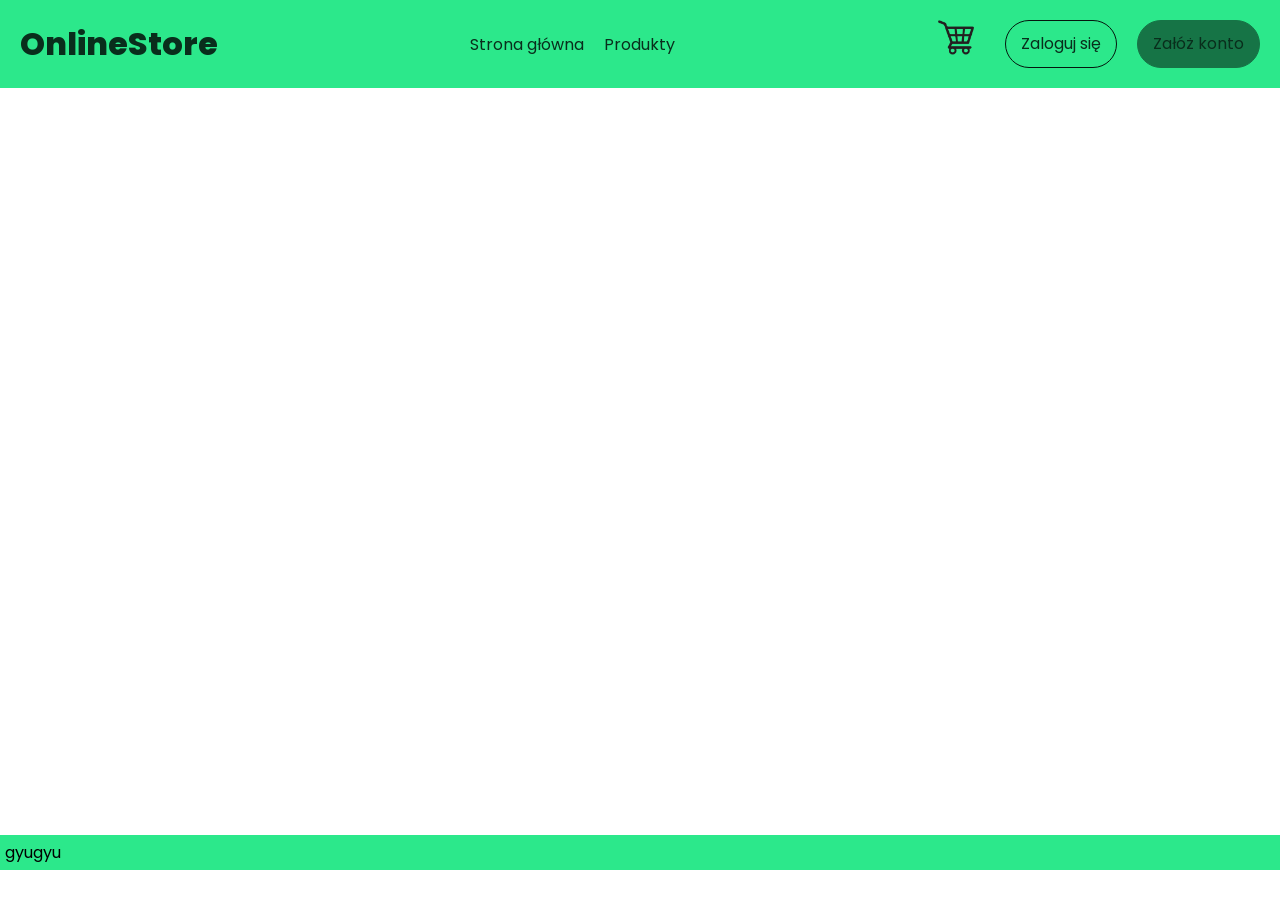
==== pages/cart.html @ aaa84123 "Dodanie koszyka zakupowego z localstorage" ====
<!DOCTYPE html>
<html lang="pl">
<head>
    <meta charset="UTF-8">
    <meta name="viewport" content="width=device-width, initial-scale=1.0">
    <title>OnlineStore</title>
    <link rel="preconnect" href="https://fonts.googleapis.com">
    <link rel="preconnect" href="https://fonts.gstatic.com" crossorigin>
    <link href="https://fonts.googleapis.com/css2?family=Poppins:ital,wght@0,100;0,200;0,300;0,400;0,500;0,600;0,700;0,800;0,900;1,100;1,200;1,300;1,400;1,500;1,600;1,700;1,800;1,900&display=swap" rel="stylesheet">
    <link rel="stylesheet" href="../style.css">
</head>
<body>
    <header>
        
        <a href="index.html"> <h1 class="h1-header">OnlineStore</h1> </a>
            <nav class="nav-left"> 
                <a href="../index.html"> Strona główna</a>
                <a href="pages/products.html"> Produkty </a>    
            </nav>
            <nav class="nav-right">
                <a href="../pages/cart.html"> <img src="../cart.webp" class="img-cart" alt=""></a>
                <a href="pages/login.html" class="index-login-button"> Zaloguj się </a> 
                <a href="pages/register.html" class="index-register-button"> Załóż konto</a> 
                
             </nav>
    </header>

    <main>
        
        
    </main>

    <footer>
        gyugyu

    </footer>
</body>
</html>
---- style.css ----
*{
    margin: 0;
    font-family: 'Poppins', sans-serif;
    box-sizing: border-box;
    
}
a{
    text-decoration: none;
    font-family: 'Poppins', sans-serif;
    
}
a:link, a:visited{
    color: #092e1c;
}
header{
    background-color: #2CE88B;
    padding: 20px;
    justify-content: space-between;
    display: flex;
    
    
}
main{
    background-color: white;
    padding: 10px;
    min-height: 83vh;
}
footer{
    background-color: #2CE88B;
    padding: 5px;

}
.nav-left{
    align-items: center;
}
.nav-right, .nav-left{
    display: flex;
    gap: 20px;
    
}

.h1-header{
    font-family: 'Poppins', sans-serif;
    color: #092e1c;
    text-align: left;
    font-weight: 800;
    
}


.login-btn-login, .register-btn-register{
    color: #6befae;
    background-color: #092e1c;
    border-radius: 25px;
    height: 60px;
    width: 160px;
    padding: 12px;
}
    
.login-btn-login:hover{
    background-color: #0d462a;
}
.register-btn-register:hover{
    background-color: #0d462a;
}
.login-box, .register-box{
    
    border-radius: 25px;
    display: flex;
    background-color: #eafdf3;
    width: 600px;
    padding: 90px;
    flex-direction: column;
    gap: 20px;
    
    
}
.login-form, .register-form{
    display: flex;
    flex-direction: column;
    gap: 20px;
}
.login-form input, .register-form input{
    padding: 15px;
    border: 2px solid #04170e;
    border-radius: 25px;
    
}

.remember{
    display: flex;
    align-items: center;
    gap: 10px;
}
.login-box p, .register-box p{
    display: flex;
    align-items: center;
    gap: 10px;
}


.index-login-button{
    border: 1px solid #04170e;
    border-radius: 25px;
    padding: 10px 15px;
}
.index-register-button{
    border: 1px solid #167446;
    border-radius: 25px;
    background-color: #167446;
    padding: 10px 15px;
}
.login-page, .register-page{
    display: flex;
    align-items: center;
    justify-content: center;
    
}
button{
    border: none;
    box-shadow: none;
    outline: none;
}
.productContainer{
    display: grid;
    grid-template-columns: 1fr 1fr 1fr;
    gap: 10px;
    padding: 40px;
    
}
.products{
    border: 1px solid #167446;
    border-radius: 20px;
    padding: 20px;
    transition: 0.3s ease;
    
    
}
.products img{
    width: 100%;
    height: 280px;
    padding: 20px;
    object-fit: contain;
    
    
}
.price, .content{
    color:#167446;
    letter-spacing: 1px;
    font-weight: 600;
    text-transform: uppercase;
    padding: 20px;
    
}
.content h1{
    color: #04170e;
    font-size: 100%;
}
.products:hover{
    transform: translateY(-8px);
}
.products button{
    border: 1px solid #167446;
    border-radius: 25px;
    background-color: #167446;
    padding: 10px 15px;

}
.products button:hover{
    background-color: #0d462a;
}
.category {
    color:gray;
    padding: 20px;
}

aside{
    padding-top: 20px;
    display: flex;
    justify-content: center;
}
#SortByPrice{
    border-radius: 20px;
    padding: 10px;
    color: #092e1c;
}
.img-cart{
    width: auto;
    height: 35px;
    object-fit: contain;
}
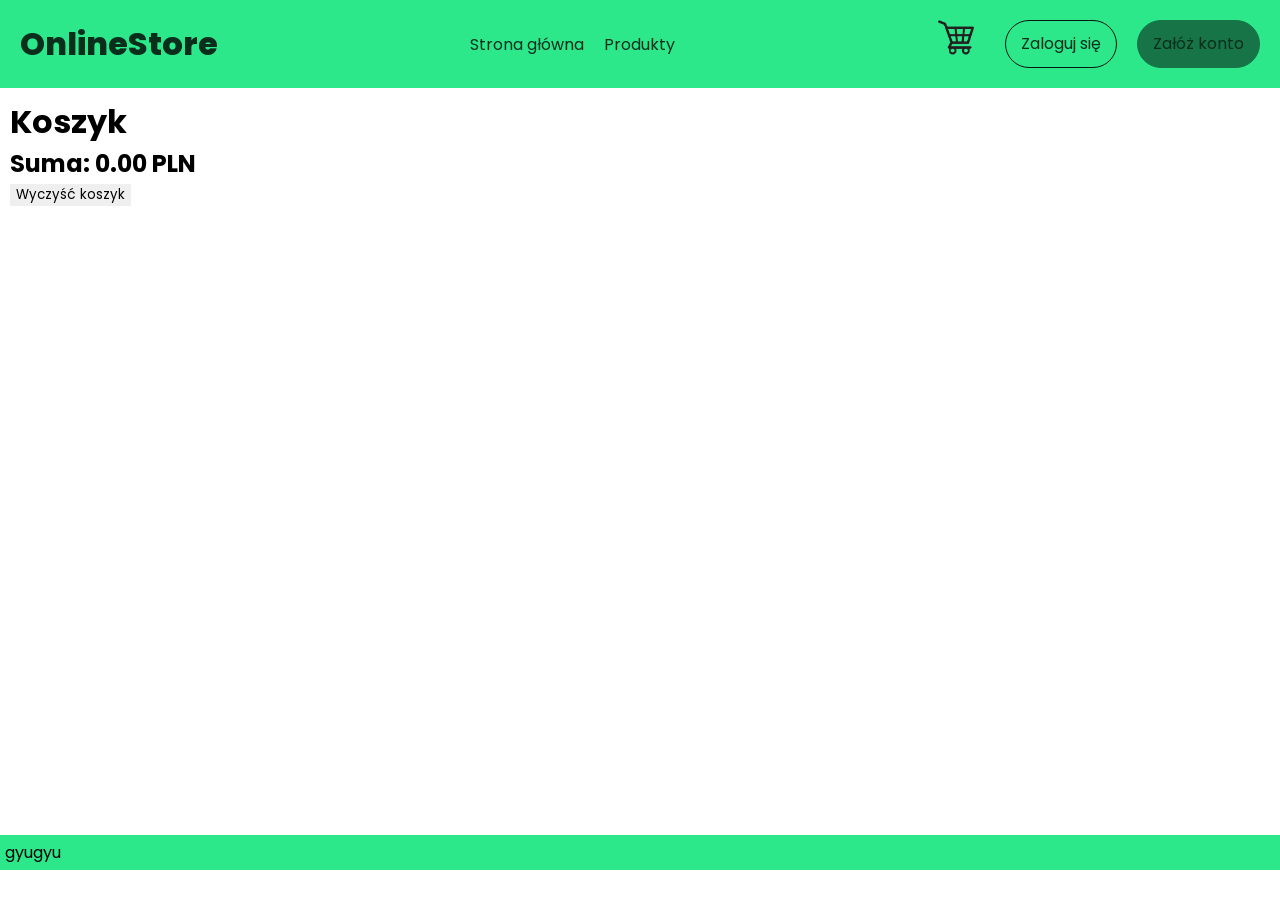
==== commit 61fa8f25: "Dodanie skryptu ładującego koszyk" ====
--- a/pages/cart.html
+++ b/pages/cart.html
@@ -12,21 +12,27 @@
 <body>
     <header>
         
-        <a href="index.html"> <h1 class="h1-header">OnlineStore</h1> </a>
+        <a href="../index.html"> <h1 class="h1-header">OnlineStore</h1> </a>
             <nav class="nav-left"> 
                 <a href="../index.html"> Strona główna</a>
-                <a href="pages/products.html"> Produkty </a>    
+                <a href="../pages/products.html"> Produkty </a>    
             </nav>
             <nav class="nav-right">
                 <a href="../pages/cart.html"> <img src="../cart.webp" class="img-cart" alt=""></a>
-                <a href="pages/login.html" class="index-login-button"> Zaloguj się </a> 
-                <a href="pages/register.html" class="index-register-button"> Załóż konto</a> 
+                <a href="../pages/login.html" class="index-login-button"> Zaloguj się </a> 
+                <a href="../pages/register.html" class="index-register-button"> Załóż konto</a> 
                 
              </nav>
     </header>
 
     <main>
-        
+        <h1>Koszyk</h1>
+
+        <div id="cartContainer"></div>
+
+        <h2>Suma: <span id="total">0</span> PLN</h2>
+
+        <button onclick="clearCart()"> Wyczyść koszyk </button>
         
     </main>
 
@@ -34,5 +40,7 @@
         gyugyu
 
     </footer>
+    <script src="../script.js"></script>
+    <script> loadCart(); </script>
 </body>
 </html>
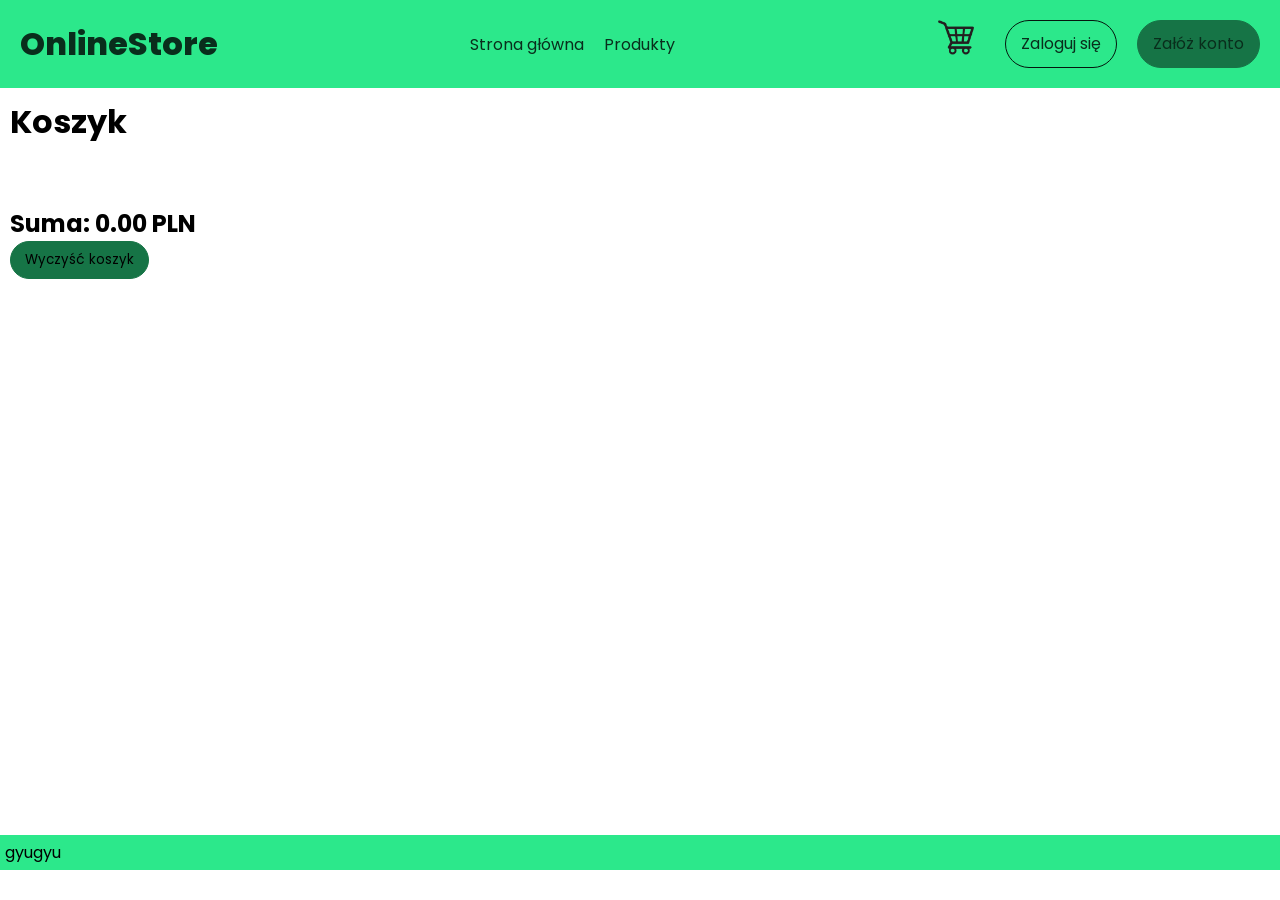
==== commit 7f96e99a: "Stylowanie koszyka" ====
--- a/pages/cart.html
+++ b/pages/cart.html
@@ -25,10 +25,10 @@
              </nav>
     </header>
 
-    <main>
+    <main class="cart-main">
         <h1>Koszyk</h1>
 
-        <div id="cartContainer"></div>
+        <div id="cartContainer" class="cart-container"></div>
 
         <h2>Suma: <span id="total">0</span> PLN</h2>
 
--- a/style.css
+++ b/style.css
@@ -189,8 +189,44 @@
     height: 35px;
     object-fit: contain;
 }
-
-
-
-
-    
+.cart-container{
+    display: flex;
+    flex-direction: column;
+    gap: 20px;
+    padding: 30px;
+}
+.cart-item{
+    display: flex;
+    align-items: center;
+    gap: 20px;
+    border: 1px solid #167446;
+    border-radius: 20px;
+    padding: 20px;
+    transition: 0.3s ease;
+}
+.cart-item:hover{
+    transform: translateY(-5px);
+}
+.cart-item img{
+    width: 100px;
+    height: 100px;
+    object-fit: contain;
+}
+.cart-item h3{
+    color: black;
+    font-size: 16px;
+}
+.cart-main button{
+    margin-left: auto;
+    border: 1px solid #167446;
+    border-radius: 25px;
+    background-color: #167446;
+    padding: 8px 14px;
+}
+.cart-main button:hover{
+    background-color: #0d462a;
+}
+
+
+
+    
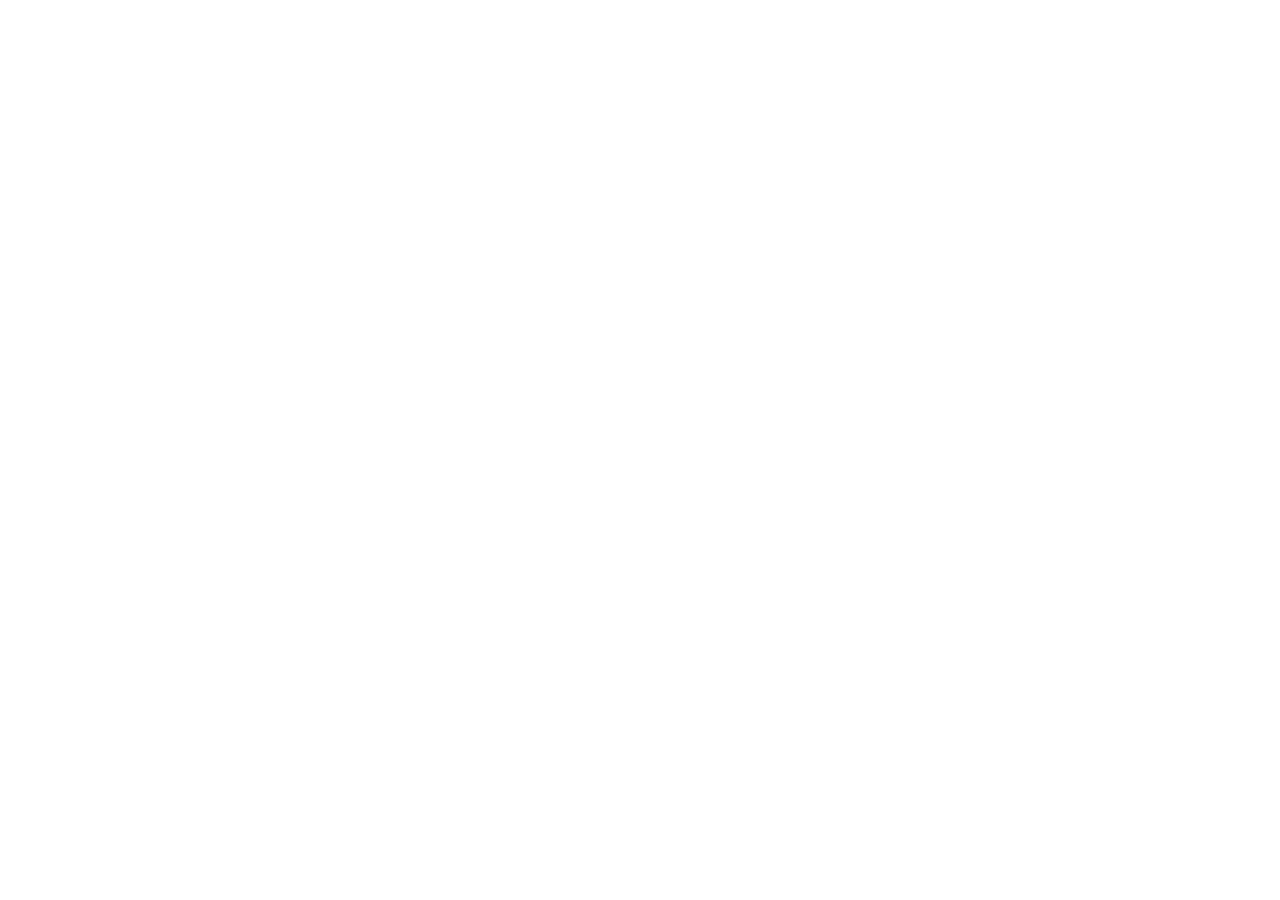
==== commit 63190138: "Dodanie responsywności na urzadzeniach" ====
--- a/pages/cart.html
+++ b/pages/cart.html
@@ -3,7 +3,7 @@
 <head>
     <meta charset="UTF-8">
     <meta name="viewport" content="width=device-width, initial-scale=1.0">
-    <title>OnlineStore</title>
+    <title>Koszyk/title>
     <link rel="preconnect" href="https://fonts.googleapis.com">
     <link rel="preconnect" href="https://fonts.gstatic.com" crossorigin>
     <link href="https://fonts.googleapis.com/css2?family=Poppins:ital,wght@0,100;0,200;0,300;0,400;0,500;0,600;0,700;0,800;0,900;1,100;1,200;1,300;1,400;1,500;1,600;1,700;1,800;1,900&display=swap" rel="stylesheet">
--- a/style.css
+++ b/style.css
@@ -227,6 +227,68 @@
     background-color: #0d462a;
 }
 
-
-
-    
+@media (max-width: 1024px){
+
+    header{
+        flex-direction: column;
+        align-items: center;
+        gap: 10px;
+        text-align: center;
+    }
+
+    .productContainer{
+        grid-template-columns: 1fr 1fr;
+    }
+
+    .login-box, .register-box{
+        width: 90%;
+        padding: 40px;
+    }
+}
+
+@media (max-width: 600px){
+
+    .nav-left, .nav-right{
+        flex-direction: column;
+        align-items: center;
+        gap: 10px;
+    }
+
+    .productContainer{
+        grid-template-columns: 1fr;
+        padding: 20px;
+    }
+
+    .products img{
+        height: 200px;
+    }
+
+    .login-box, .register-box{
+        width: 95%;
+        padding: 20px;
+    }
+
+    .cart-item{
+        flex-direction: column;
+        align-items: flex-start;
+    }
+
+    .cart-item img{
+        width: 80px;
+        height: 80px;
+    }
+
+    .cart-main button{
+        width: 100%;
+        margin-left: 0;
+        margin-top: 10px;
+    }
+
+    main{
+        padding: 15px;
+    }
+}
+
+
+
+    
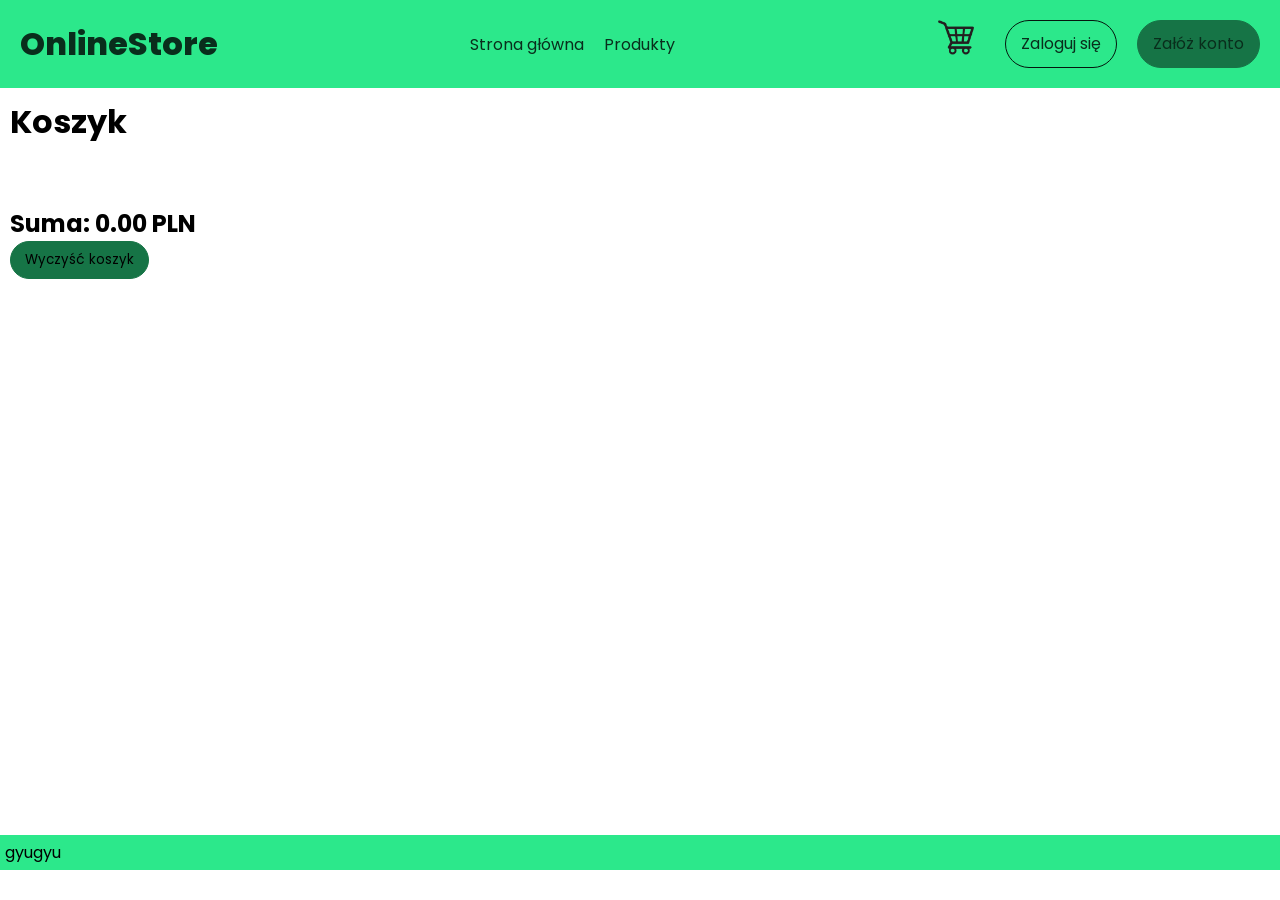
==== commit 2b671199: "naprawa blędów" ====
--- a/pages/cart.html
+++ b/pages/cart.html
@@ -3,7 +3,7 @@
 <head>
     <meta charset="UTF-8">
     <meta name="viewport" content="width=device-width, initial-scale=1.0">
-    <title>Koszyk/title>
+    <title>Koszyk</title>
     <link rel="preconnect" href="https://fonts.googleapis.com">
     <link rel="preconnect" href="https://fonts.gstatic.com" crossorigin>
     <link href="https://fonts.googleapis.com/css2?family=Poppins:ital,wght@0,100;0,200;0,300;0,400;0,500;0,600;0,700;0,800;0,900;1,100;1,200;1,300;1,400;1,500;1,600;1,700;1,800;1,900&display=swap" rel="stylesheet">
